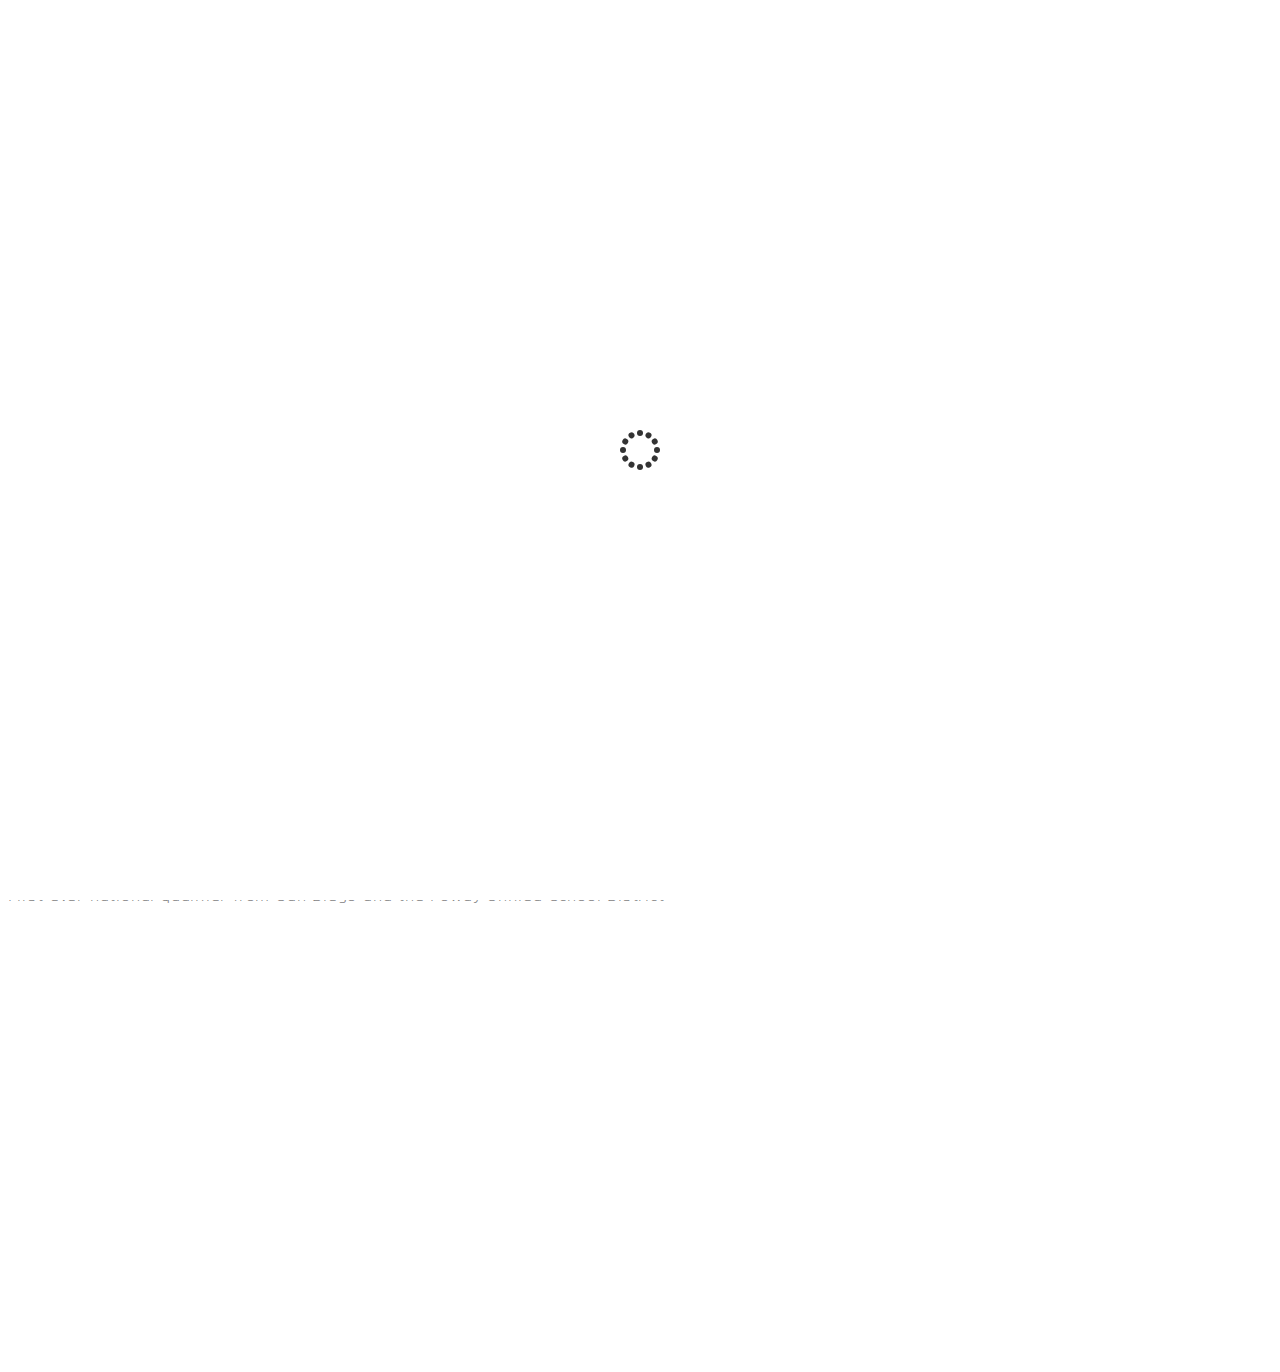
==== accomp.html @ 5e277929 "Simplified Landing, Icons added for contact, Modified Formatting, Added Internship deets" ====
<!DOCTYPE html>
<html lang="en">

<head>

    <meta charset="utf-8">

    <title>Tanmay Marwah</title>
    <!--
Comila Template
-->
    <meta http-equiv="X-UA-Compatible" content="IE=Edge">
    <meta name="viewport" content="width=device-width, initial-scale=1">
    <meta name="keywords" content="">
    <meta name="description" content="">

    <!-- stylesheets css -->
    <link rel="stylesheet" href="css/bootstrap.min.css">
    <link rel="stylesheet" href="css/animate.min.css">

    <link rel="stylesheet" href="css/et-line-font.css">
    <link rel="stylesheet" href="css/font-awesome.min.css">

    <link rel="stylesheet" href="css/vegas.min.css">
    <link rel="stylesheet" href="css/style.css">

    <link href='https://fonts.googleapis.com/css?family=Rajdhani:400,500,700' rel='stylesheet' type='text/css'>

</head>

<body>

    <!-- preloader section -->
    <section class="preloader">
        <div class="sk-circle">
            <div class="sk-circle1 sk-child"></div>
            <div class="sk-circle2 sk-child"></div>
            <div class="sk-circle3 sk-child"></div>
            <div class="sk-circle4 sk-child"></div>
            <div class="sk-circle5 sk-child"></div>
            <div class="sk-circle6 sk-child"></div>
            <div class="sk-circle7 sk-child"></div>
            <div class="sk-circle8 sk-child"></div>
            <div class="sk-circle9 sk-child"></div>
            <div class="sk-circle10 sk-child"></div>
            <div class="sk-circle11 sk-child"></div>
            <div class="sk-circle12 sk-child"></div>
        </div>
    </section>







    <!-- contact section -->
    <section id="contact">
        <div class="container">
            <div class="row">
                <div class="col-md-6 col-sm-12">
                    
                  </div>
                  <div class="col-md-offset-2 col-md-8 col-sm-12">
                    <div class="section-title">
                        <h1 class="wow fadeInUp" data-wow-delay="0.3s" style="font-size: 41px">Honors, Awards, and Work</h1>
                    
                    </div>
                    <div class="contact-form wow fadeInUp" data-wow-delay="0.5s">
                <h1 style="color:#feb066; font-size: 30px"  >Northrop Grumman</h1>
                <p>Summer 2020 System Engineering Intern</p>
                <br></br>
              <h1 style="color:#feb066; font-size: 30px">CyberPatriot</h1>
              <p>2017-18 CyberAegis Pyxis (Captain): Semi-Finals 25th Place, Top 0.76%</p>
              <p>2018-19 CyberAegis Prometheus: Semi-Finals 25th Place, Top 0.68%</p>
              <p>2019-20 CyberAegis Axion: Semi-Finals 18th Place, Top 0.5%</p>
              <p>2020-21 CyberAegis Farm League Tryouts Proctor</p>
              <br></br>
              <h1 style="color:#feb066; font-size: 30px">Science Olympiad</h1>
              <p>Regional and State Champion</p>
              <p>First ever national qualifier from San Diego and the Poway Unified School District</p>
                        </form>
                    </div>
                </div>


                </div>
            </div>
    </section>

    <!-- footer section -->
    <footer>
        <div class="container">
            <div class="row">

                <svg class="svgcolor-light" preserveAspectRatio="none" viewBox="0 0 100 102" height="130" width="100%"
                    version="1.1" xmlns="http://www.w3.org/2000/svg">
                    <path d="M0 0 L50 100 L100 0 Z"></path>
                </svg>



            </div>
        </div>
    </footer>




    <!-- Back top -->
    <a href="#back-top" class="go-top"><i class="fa fa-angle-up"></i></a>

    <!-- javscript js -->
    <script src="js/jquery.js"></script>
    <script src="js/bootstrap.min.js"></script>

    <script src="js/vegas.min.js"></script>

    <script src="js/wow.min.js"></script>
    <script src="js/smoothscroll.js"></script>
    <script src="js/custom.js"></script>

</body>

</html>
---- css/style.css ----
/*

Comila Template

http://www.templatemo.com/tm-490-comila

*/

body
	{
		background: #ffffff;
   font-family: 'Rajdhani', sans-serif;
    font-weight: 400;
	}

html,body {
  width: 100%;
  overflow-x: hidden;
}

html {
  font-size: 100%;
}

h1,h2,h3 {
  font-weight: 500;
  letter-spacing: 0.3rem;
  text-transform: uppercase;
}

h1 {
  font-size: 2.8rem;
  font-weight: 700;
}

h2 {
  color: #ffffff;
  padding-bottom: 10px;
}

h3 {
  font-size: 1rem;
  line-height: 2rem;
}

p {
  color: #828282;
  letter-spacing: 0.8px;
  line-height: 28px;
  font-size: 18px;
}

strong {
  color: #feb066;
  font-weight: 700;
}

#about,
#feature,
#contact {
  background: #ffffff;
}

#about,
#feature,
#contact,
footer {
  padding-top: 100px;
  padding-bottom: 100px;
}

.section-title {
  padding-bottom: 62px;
}
.section-title h1 {
  padding-bottom: 10px;
}
#about .section-title {
  padding-bottom: 22px;
}
#contact .section-title {
  text-align: center;
}


/* preloader section  */
.preloader {
  position: fixed;
  top: 0;
  left: 0;
  width: 100%;
  height: 100%;
  z-index: 99999;
  display: flex;
  flex-flow: row nowrap;
  justify-content: center;
  align-items: center;
  background: none repeat scroll 0 0 #ffffff;
}

.sk-circle {
  margin: 40px auto;
  width: 40px;
  height: 40px;
  position: relative; }
  .sk-circle .sk-child {
    width: 100%;
    height: 100%;
    position: absolute;
    left: 0;
    top: 0; }
  .sk-circle .sk-child:before {
    content: '';
    display: block;
    margin: 0 auto;
    width: 15%;
    height: 15%;
    background-color: #333;
    border-radius: 100%;
    -webkit-animation: sk-circleBounceDelay 1.2s infinite ease-in-out both;
            animation: sk-circleBounceDelay 1.2s infinite ease-in-out both; }
  .sk-circle .sk-circle2 {
    -webkit-transform: rotate(30deg);
        -ms-transform: rotate(30deg);
            transform: rotate(30deg); }
  .sk-circle .sk-circle3 {
    -webkit-transform: rotate(60deg);
        -ms-transform: rotate(60deg);
            transform: rotate(60deg); }
  .sk-circle .sk-circle4 {
    -webkit-transform: rotate(90deg);
        -ms-transform: rotate(90deg);
            transform: rotate(90deg); }
  .sk-circle .sk-circle5 {
    -webkit-transform: rotate(120deg);
        -ms-transform: rotate(120deg);
            transform: rotate(120deg); }
  .sk-circle .sk-circle6 {
    -webkit-transform: rotate(150deg);
        -ms-transform: rotate(150deg);
            transform: rotate(150deg); }
  .sk-circle .sk-circle7 {
    -webkit-transform: rotate(180deg);
        -ms-transform: rotate(180deg);
            transform: rotate(180deg); }
  .sk-circle .sk-circle8 {
    -webkit-transform: rotate(210deg);
        -ms-transform: rotate(210deg);
            transform: rotate(210deg); }
  .sk-circle .sk-circle9 {
    -webkit-transform: rotate(240deg);
        -ms-transform: rotate(240deg);
            transform: rotate(240deg); }
  .sk-circle .sk-circle10 {
    -webkit-transform: rotate(270deg);
        -ms-transform: rotate(270deg);
            transform: rotate(270deg); }
  .sk-circle .sk-circle11 {
    -webkit-transform: rotate(300deg);
        -ms-transform: rotate(300deg);
            transform: rotate(300deg); }
  .sk-circle .sk-circle12 {
    -webkit-transform: rotate(330deg);
        -ms-transform: rotate(330deg);
            transform: rotate(330deg); }
  .sk-circle .sk-circle2:before {
    -webkit-animation-delay: -1.1s;
            animation-delay: -1.1s; }
  .sk-circle .sk-circle3:before {
    -webkit-animation-delay: -1s;
            animation-delay: -1s; }
  .sk-circle .sk-circle4:before {
    -webkit-animation-delay: -0.9s;
            animation-delay: -0.9s; }
  .sk-circle .sk-circle5:before {
    -webkit-animation-delay: -0.8s;
            animation-delay: -0.8s; }
  .sk-circle .sk-circle6:before {
    -webkit-animation-delay: -0.7s;
            animation-delay: -0.7s; }
  .sk-circle .sk-circle7:before {
    -webkit-animation-delay: -0.6s;
            animation-delay: -0.6s; }
  .sk-circle .sk-circle8:before {
    -webkit-animation-delay: -0.5s;
            animation-delay: -0.5s; }
  .sk-circle .sk-circle9:before {
    -webkit-animation-delay: -0.4s;
            animation-delay: -0.4s; }
  .sk-circle .sk-circle10:before {
    -webkit-animation-delay: -0.3s;
            animation-delay: -0.3s; }
  .sk-circle .sk-circle11:before {
    -webkit-animation-delay: -0.2s;
            animation-delay: -0.2s; }
  .sk-circle .sk-circle12:before {
    -webkit-animation-delay: -0.1s;
            animation-delay: -0.1s; }

@-webkit-keyframes sk-circleBounceDelay {
  0%, 80%, 100% {
    -webkit-transform: scale(0);
            transform: scale(0); }
  40% {
    -webkit-transform: scale(1);
            transform: scale(1); } }

@keyframes sk-circleBounceDelay {
  0%, 80%, 100% {
    -webkit-transform: scale(0);
            transform: scale(0); }
  40% {
    -webkit-transform: scale(1);
            transform: scale(1); } }

#slideshow {
  top: 0;
  left: 0;
  z-index: -10;
  width: 100vw;
  backface-visibility: hidden;
}


/* home section */
#home {
  display: -webkit-box;
  display: -webkit-flex;
  display: -ms-flexbox;
  display: flex;
  -webkit-box-align: center;
  -webkit-align-items: center;
      -ms-flex-align: center;
        align-items: center;
  text-align: center;
  height: 100vh;
  color: #ffffff;
  
}

#home .home-thumb {
  text-align: center;
  
}

#home .btn {
    background: transparent;
    border: 3px solid #ffffff;
    border-radius: 0px;
    color: #ffffff;
    font-weight: 700;
    letter-spacing: 1px;
    padding: 14px 36px;
    margin-top: 42px;
    margin-right: 16px;
    -webkit-transition: all 0.4s ease-in-out;
    transition: all 0.4s ease-in-out;
    
}

#home .btn:hover {
  background: #feb066;
  color: #ffffff;
  border-color: transparent;
}

#home .btn-success {
    background: #ffffff;
    color: #242424;
    border-color: transparent;
}


/* about section */
#about h3 {
    margin-top: 0px;
}

#about .about-thumb {
  padding-top: 10px;
}


/* feature section */
#feature {
  background: transparent;
}

#feature .icon {
  color: #ffffff;
  font-size: 42px;
  padding-right: 14px;
}

#feature p {
  color: #333;
}

#feature .btn {
    background: transparent;
    border: 3px solid #ffffff;
    border-radius: 0px;
    color: #ffffff;
    font-size: 18px;
    font-weight: 700;
    letter-spacing: 1px;
    padding: 14px 36px;
    margin-top: 62px;
    margin-right: 16px;
    -webkit-transition: all 0.4s ease-in-out;
    transition: all 0.4s ease-in-out;
}

#feature .btn:hover {
  background: #ffffff;
  color: #333;
  border-color: transparent;
}



/* contact section  */
#contact .form-control {
  background: transparent;
  border: 1px solid #f0f0f0;
  border-radius: 0px;
  box-shadow: none;
  font-size: 16px;
  margin-bottom: 16px;
  transition: all 0.4s ease-in-out;
}

#contact .form-control:hover {
  border-color: #999;
}

#contact input {height: 55px;}

#contact input[type='submit'] {
  background: #242424;
  border: none;
  color: #ffffff;
  font-size: 15px;
  font-weight: 400;
  letter-spacing: 2px;
  transition: all 0.4s ease-in-out;
  margin-top: 10px;
}

#contact input[type='submit']:hover {
  background: #feb066;
}


/* footer section  */
footer {
  background: transparent;
}

footer .copyright-text {
  padding-top: 10px;
}

footer a {
	color: #fff;
}

footer a:hover {
	color: #FF6;
}

/* svg */
.svgcolor-light {
  /*position: absolute;
  top: 0;
  left: 0; */
  position: relative;
  bottom: 104px;
}
.svgcolor-light > path {
  fill: white;
  stroke: white;
  stroke-width: 0;
}

/* modal */
.modal-dialog .modal-content {
  background: url('../images/modal-bg.jpg') no-repeat;
  background-size: cover;
  background-position: center center;
  border-radius: 0;
  text-align: center;
  padding: 100px 50px 100px 50px;
  position: relative;
}

.btn:focus {
  outline: none;
}

.modal-header {
  border-bottom: 0px;
}

.modal-dialog .close {
  color: #feb066;
  font-size: 40px;
  font-weight: 300;
  text-shadow: none;
  opacity: 1;
  position: absolute;
  top: 40px;
  right: 40px;
  border: 2px solid #ffffff;
  border-radius: 100px;
  width: 36px;
  height: 36px;
  line-height: 35px;
  text-align: center;
}
.modal-dialog .close:focus {
  outline: none;
}

.modal-dialog form {
  padding: 20px;
}
.modal-dialog form input {
  height: 55px;
}
.modal-dialog form .form-control {
  background: transparent;
  border: 1px solid #f0f0f0;
  border-radius: 0px;
  box-shadow: none;
  font-size: 20px;
  color: #fff;
  margin-bottom: 20px;
  transition: all 0.4s ease-in-out;
}

.modal-dialog form input[type="submit"] {
  background: #ffffff;
  color: #242424;
  text-transform: uppercase;
  margin-top: 30px;
}
.modal-dialog form input[type="submit"]:hover {
  background: #feb066;
  border-color: transparent;
  color: #ffffff;
}

/* Back top */
.go-top {
  background-color: #eee;
  bottom: 2em;
  right: 2em;
  color: #111112;
  font-size: 22px;
  display: none;
  position: fixed;
  text-decoration: none;
  width: 50px;
  height: 50px;
  line-height: 50px;
  text-align: center;
  transition: all 0.4s ease-in-out;
}

.go-top:hover {
    background: #feb066;
    color: #ffffff;
}


/* social icon section  */
.social-icon {
  padding: 0;
  margin: 0;
}

.social-icon li {
  list-style: none;
  display: inline-block;
}

.social-icon li a {
  border-radius: 100px;
  color: #626262;
  font-size: 18px;
  text-decoration: none;
  transition: all 0.4s ease-in-out;
  width: 42px;
  height: 42px;
  line-height: 42px;
  text-align: center;
  margin-top: 12px;
  margin-right: 10px;
}

.social-icon li a:hover {
  background-color: #ffffff;
  color: #111112;
}

/* Mobile Responsive */
@media (max-width: 980px) {

  h1 {
    font-size: 2.4rem;
  }

  #home {
    height: 65vh;
  }

  #about .section-title {
    padding-bottom: 12px;
  }

  #feature .col-md-4 {
    padding-bottom: 32px;
  }

}


@media (max-width: 768px) {

  h1 {
    font-size: 2rem;
  }

  h2 {
    font-size: 1.6rem;
  }

  h3 {
    font-size: 0.8rem;
    line-height: 1.3rem;
  }

}


@media (max-width: 700px) {

  #home {height: 100vh;}

  .modal-dialog .modal-content {
    padding: 50px 20px;
  }

  footer {text-align: center;}
  footer .col-sm-6 {
    padding-bottom: 32px;
  }

  .modal-dialog .close {
  font-size: 35px;
  width: 25px;
  height: 25px;
  line-height: 25px;
}

}

.right {
  text-align: right;
  float: right;
}

ul {
  list-style-type: none;
  margin: 0;
  padding: 0;
  overflow: hidden;
  background-color: #333;
}

li {
  float: left;
}

li a {
  display: block;
  color: white;
  text-align: center;
  padding: 14px 16px;
  text-decoration: none;
}

/* Change the link color to #111 (black) on hover */
li a:hover {
  background-color: #111;
}

.active {
  background-color: #4CAF50;
}



.fa {
  padding: 20px;
  font-size: 30px;
  width: 30px;
  text-align: center;
  text-decoration: none;
  border-radius: 50%;
}


/* Add a hover effect if you want */
.fa:hover {
  opacity: 0.7;
}

/* Set a specific color for each brand */

/* Facebook */
.fa-facebook {
  background: #3B5998;
  color: white;
}

/* Twitter */
.fa-twitter {
  background: #55ACEE;
  color: white;
}



$redColor: rgba(244,67,54,1);
$blueColor:rgba(33,150,243,1);

.flex-center {
  width: 100%;
  min-height: 50vh;
  
  background: #000;
  
  display: -webkit-box;
  display: -webkit-flex;
  display: -ms-flexbox;
  display: flex;
  -webkit-box-pack: center;
  -webkit-justify-content: center;
      -ms-flex-pack: center;
          justify-content: center;
  -webkit-box-align: center;
  -webkit-align-items: center;
      -ms-flex-align: center;
          align-items: center;
}

.icon-3d {
  padding: 10px;
  -webkit-animation: icon3d 200ms 10;
  animation: icon3d 200ms 10;
  color: #fff;
  &:hover {
    -webkit-animation: icon3d 200ms infinite;
          animation: icon3d 200ms infinite;
  }
}

@keyframes icon3d {
  0% {
    text-shadow: 5px 4px $redColor, -5px -6px $blueColor;
  }
  25% {
    text-shadow: -5px -6px $redColor, 5px 4px $blueColor;
  }
  50% {
    text-shadow: 5px -4px $redColor, -8px 4px $blueColor;
  }
  75% {
    text-shadow: -8px -4px $redColor, -5px -4px $blueColor;
  }
  100% {
    text-shadow: -5px 0 $redColor, 5px -4px $blueColor;
  }
}
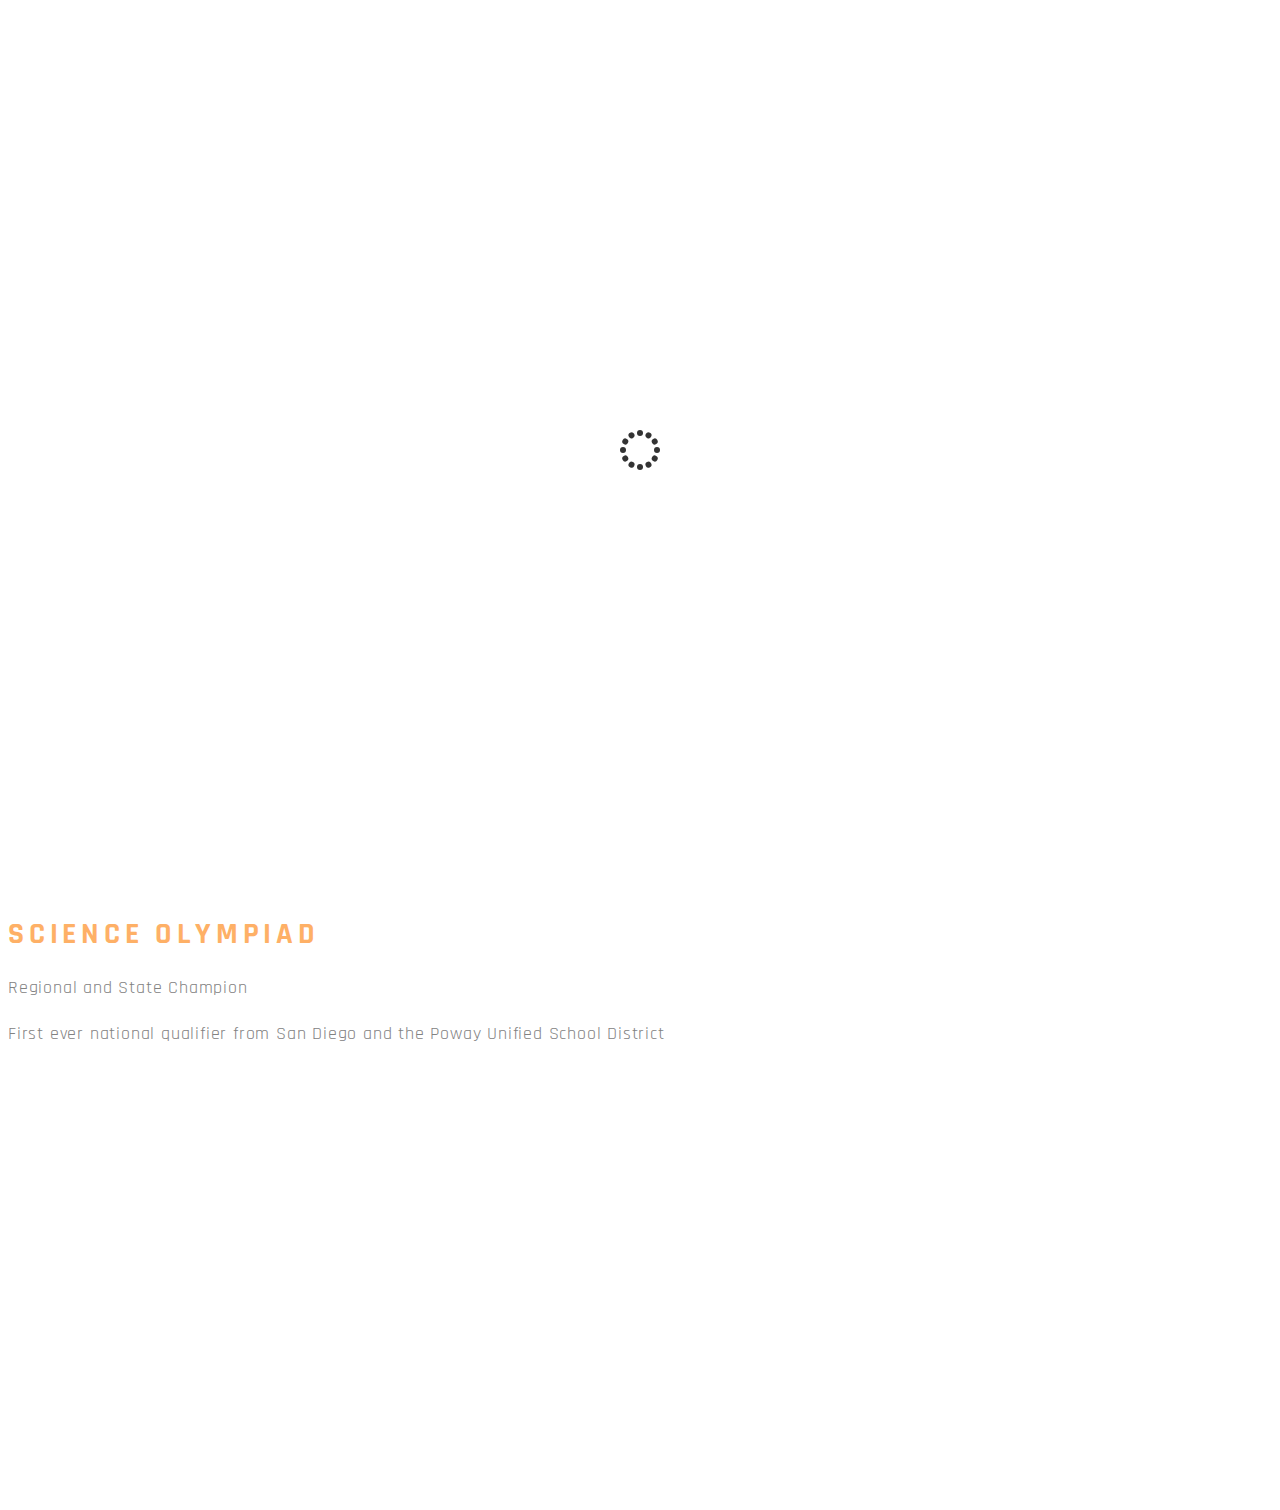
==== commit 8145acfd: "updated internship details" ====
--- a/accomp.html
+++ b/accomp.html
@@ -69,6 +69,9 @@
                     <div class="contact-form wow fadeInUp" data-wow-delay="0.5s">
                 <h1 style="color:#feb066; font-size: 30px"  >Northrop Grumman</h1>
                 <p>Summer 2020 System Engineering Intern</p>
+                <p>- Triton GSEG Cyber Team member</p>
+                <p>- Delta STIG Automation developer</p>
+                <p>- SNARE Image work</p>
                 <br></br>
               <h1 style="color:#feb066; font-size: 30px">CyberPatriot</h1>
               <p>2017-18 CyberAegis Pyxis (Captain): Semi-Finals 25th Place, Top 0.76%</p>
@@ -122,4 +125,4 @@
 
 </body>
 
-</html>+</html>
